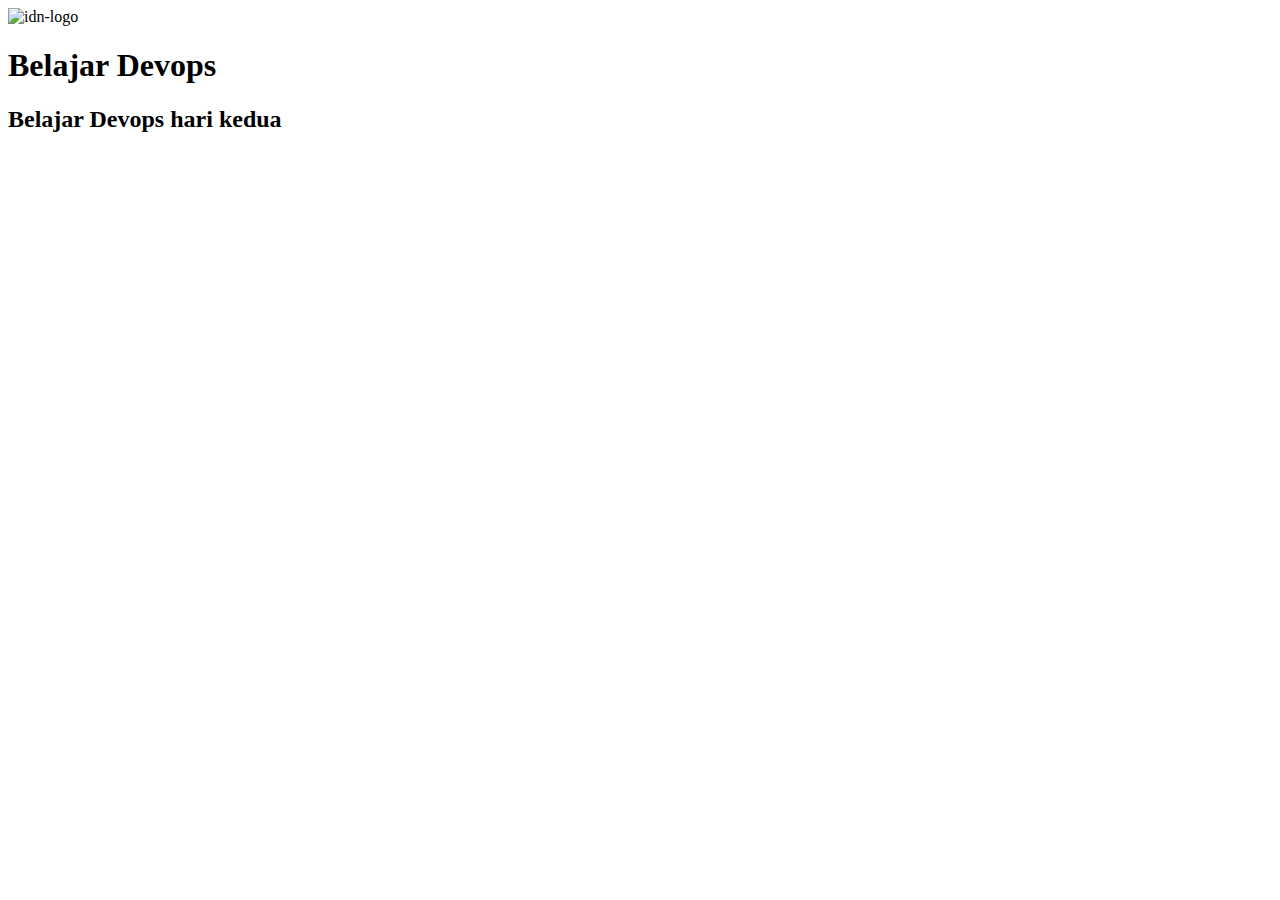
==== public/index.html @ 74bf4b2c "Update Index Html" ====
<!DOCTYPE html>
<html lang="en">
<head>
    <meta charset="UTF-8">
    <meta http-equiv="X-UA-Compatible" content="IE=edge">
    <meta name="viewport" content="width=device-width, initial-scale=1.0">
    <title>Training DevOps</title>
    <link rel="stylesheet" href="stylesheet/style.css">
</head>
<body>
    <img class="logo" src="./images/idn-logo.png" alt="idn-logo">
     <h1>Belajar Devops</h1>
     <h2>Belajar Devops hari kedua</h2>
</body>
</html>
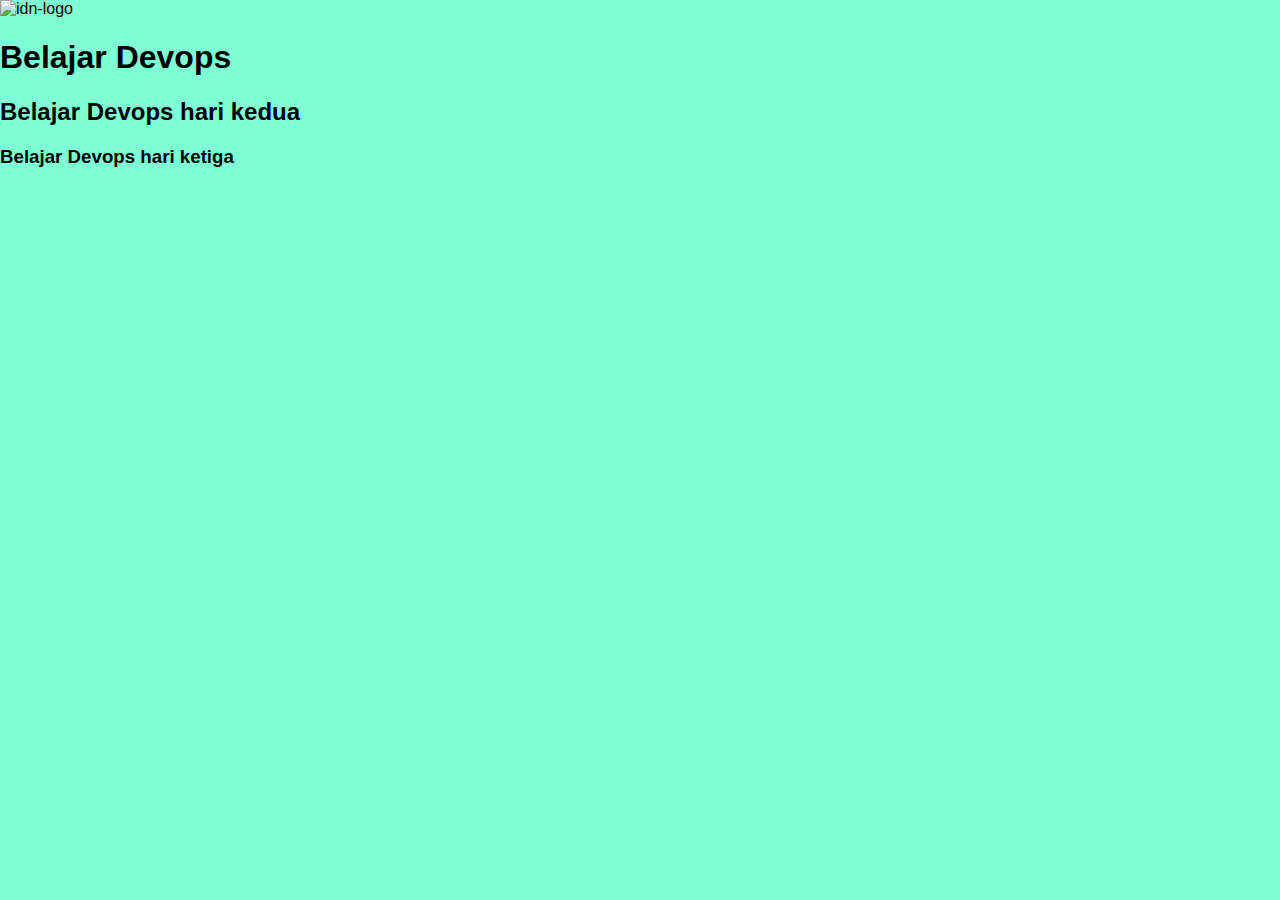
==== commit 3386b315: "Update Paragrah 3 dan css" ====
--- a/public/index.html
+++ b/public/index.html
@@ -11,5 +11,6 @@
     <img class="logo" src="./images/idn-logo.png" alt="idn-logo">
      <h1>Belajar Devops</h1>
      <h2>Belajar Devops hari kedua</h2>
+     <h3>Belajar Devops hari ketiga</h3>
 </body>
 </html>--- a/public/stylesheet/style.css
+++ b/public/stylesheet/style.css
@@ -0,0 +1,9 @@
+body {
+    font-family: Arial, Helvetica, sans-serif;
+    margin: auto;
+    background-color: aquamarine;
+}
+
+.logo {
+    width: 10%;
+}